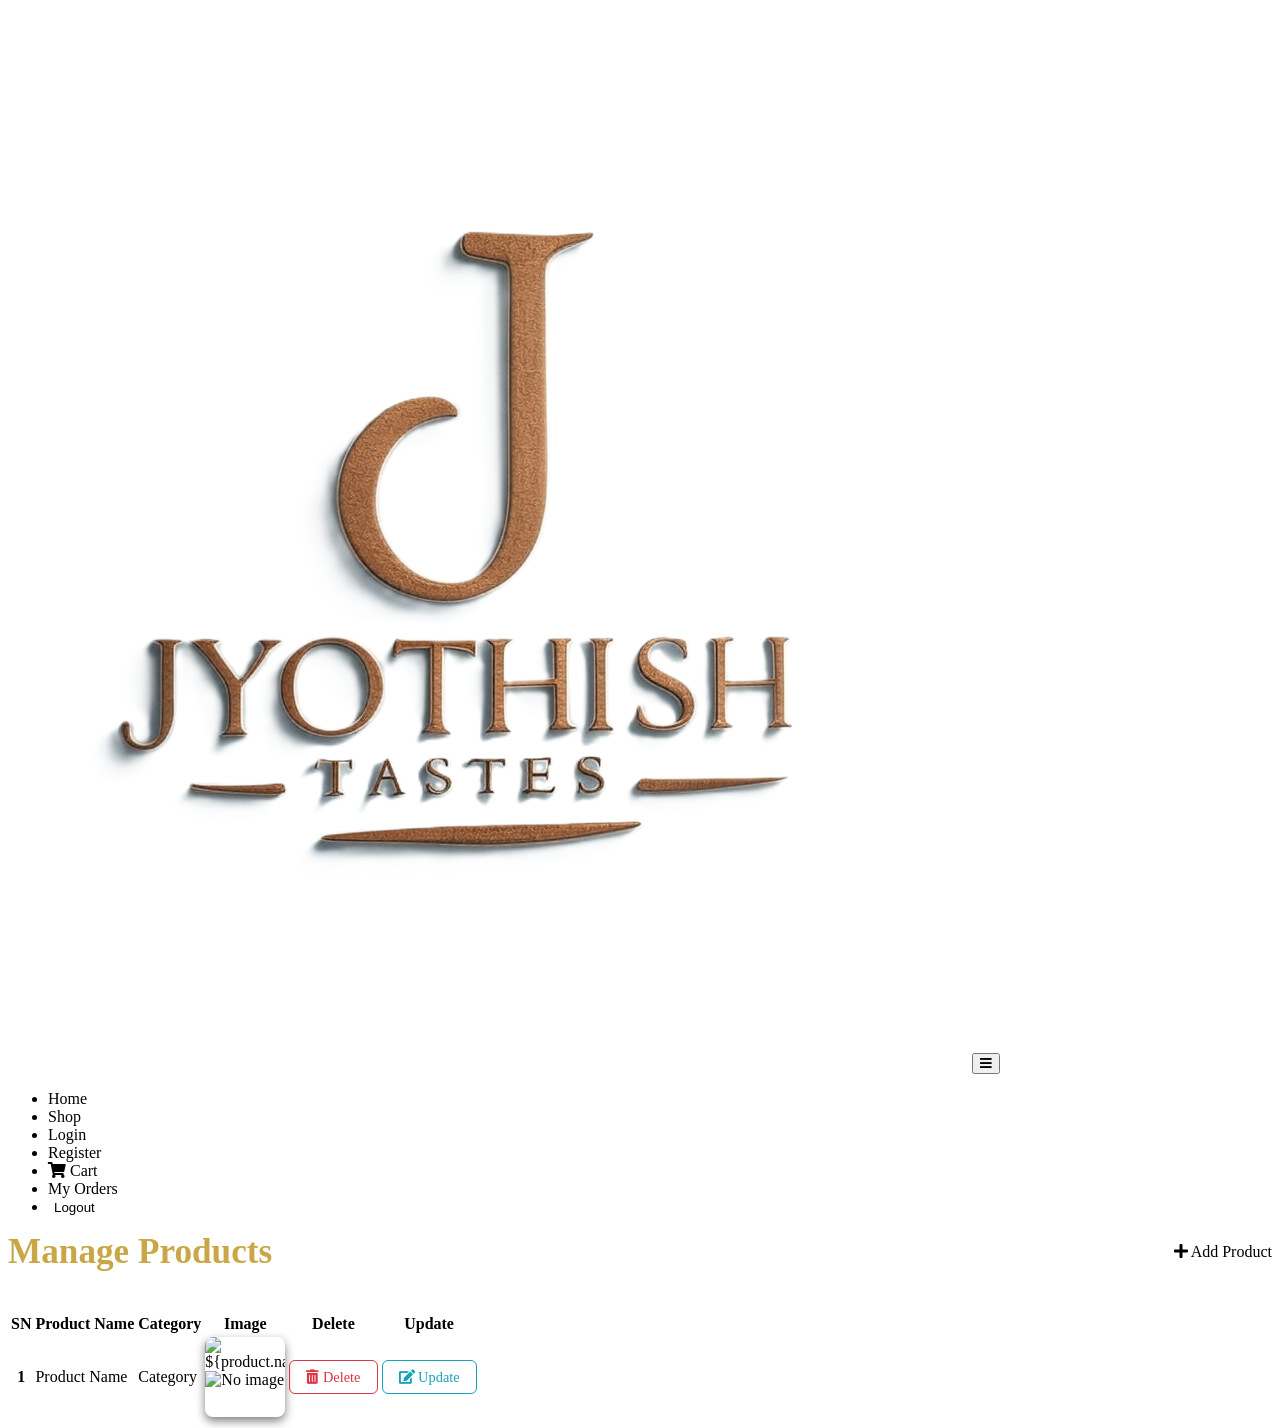
==== src/main/resources/templates/products.html @ 479d4d8f "Initial commit of Ecommerce1 project" ====
<!DOCTYPE html>
<html lang="en" xmlns:th="http://www.thymeleaf.org"
    xmlns:sec="http://www.thymeleaf.org/thymeleaf-extras-springsecurity6">

<head>
    <meta charset="UTF-8">
    <meta name="viewport" content="width=device-width, initial-scale=1.0">
    <title>TASTES - Manage Products</title>
    <link rel="stylesheet" href="https://use.fontawesome.com/releases/v5.7.0/css/all.css"
        integrity="sha384-lZN37f5QGtY3VHgisS14W3ExzMWZxybE1SJSEsQp9S+oqd12jhcu+A56Ebc1zFSJ" crossorigin="anonymous">
    <link href="https://fonts.googleapis.com/css2?family=Poppins:wght@300;400;500;600;700&display=swap"
        rel="stylesheet">
    <link rel="stylesheet" th:href="@{/css/style.css}">
    <style>

        body {
            padding-top: 100px;
        }

        .header-section {
            display: flex;
            justify-content: space-between;
            align-items: center;
            margin-bottom: 2.5rem;
            flex-wrap: wrap;
            gap: 1rem;
        }

        h2 {
            color: #C9A747;
            font-size: 2.2rem;
            margin: 0;
        }
        .image-container {
            width: 80px;
            height: 80px;
            overflow: hidden;
            border-radius: 8px;
            box-shadow: 0 4px 10px rgba(0, 0, 0, 0.5);
        }

        .image-container img {
            width: 100%;
            height: 100%;
            object-fit: cover;
        }

        .btn-sm {
            padding: 8px 16px;
            font-size: 0.9rem;
            border-radius: 6px;
        }

        .btn-outline-danger {
            border: 1px solid #dc3545;
            color: #dc3545;
            background: transparent;
        }

        .btn-outline-danger:hover {
            background: #dc3545;
            color: white;
        }

        .btn-outline-info {
            border: 1px solid #17a2b8;
            color: #17a2b8;
            background: transparent;
        }

        .btn-outline-info:hover {
            background: #17a2b8;
            color: white;
        }



        @media (max-width: 768px) {
            .navbar-toggler {
                display: block;
            }
            .navbar-nav {
                position: absolute;
                top: 100%;
                left: 0;
                width: 100%;
                background: #221C18;
                flex-direction: column;
                padding: 2rem 0;
                display: none;
                box-shadow: 0 12px 40px rgba(0, 0, 0, 0.5);
                gap: 1.5rem;
            }
        }
    </style>
</head>

<body>
    <nav class="navbar">
        <div class="container">
            <a class="navbar-brand" href="#"><img th:src="@{/images/logo.png}" src="../static/images/logo.png"
                    alt="TASTES" /></a>
            <button class="navbar-toggler"><i class="fas fa-bars"></i></button>
            <ul class="navbar-nav">
                <li class="nav-item"><a class="nav-link" th:href="@{/}">Home</a></li>
                <li class="nav-item"><a class="nav-link" th:href="@{/shop}">Shop</a></li>
                <li class="nav-item" sec:authorize="isAnonymous()"><a class="nav-link" th:href="@{/login}">Login</a>
                </li>
                <li class="nav-item" sec:authorize="isAnonymous()"><a class="nav-link"
                        th:href="@{/register}">Register</a></li>
                <li class="nav-item" sec:authorize="isAuthenticated()">
                    <a class="nav-link" th:href="@{/cart}">
                        <i class="fas fa-shopping-cart"></i> Cart
                    </a>
                </li>
                <li class="nav-item" sec:authorize="isAuthenticated()">
                    <a class="nav-link" th:href="@{/orders}">My Orders</a>
                </li>
                <li class="nav-item" sec:authorize="isAuthenticated()">
                    <form action="/logout" method="post" style="display: inline;">
                        <input type="hidden" th:name="${_csrf.parameterName}" th:value="${_csrf.token}" />
                        <button type="submit" class="nav-link"
                            style="background:none;border:none;cursor:pointer;">Logout</button>
                    </form>
                </li>
            </ul>
        </div>
    </nav>
    <div class="container">
        <div class="header-section">
            <h2>Manage Products</h2>
            <a th:href="@{/admin/products/add}" class="btn"><i class="fas fa-plus"></i> Add Product</a>
        </div>
        <div class="table-responsive">
            <table class="table">
                <thead>
                    <tr>
                        <th scope="col">SN</th>
                        <th scope="col">Product Name</th>
                        <th scope="col">Category</th>
                        <th scope="col">Image</th>
                        <th scope="col">Delete</th>
                        <th scope="col">Update</th>
                    </tr>
                </thead>
                <tbody>
                    <tr th:each="product, iStat : ${products}">
                        <th scope="row" th:text="${iStat.index + 1}">1</th>
                        <td th:text="${product.name}">Product Name</td>
                        <td th:text="${product.category.name}">Category</td>
                        <td>
                            <div class="image-container">
                                <img th:src="@{'/productImages/' + ${product.imageName}}" alt="${product.name}"
                                    th:unless="${product.imageName == null}">
                                <img th:if="${product.imageName == null}" src="/images/placeholder.jpg" alt="No image">
                            </div>
                        </td>
                        <td>
                            <a th:href="@{/admin/products/delete/{id}(id=${product.id})}"
                                class="btn btn-sm btn-outline-danger">
                                <i class="fas fa-trash-alt"></i> Delete
                            </a>
                        </td>
                        <td>
                            <a th:href="@{/admin/products/update/{id}(id=${product.id})}"
                                class="btn btn-sm btn-outline-info">
                                <i class="fas fa-edit"></i> Update
                            </a>
                        </td>
                    </tr>
                </tbody>
            </table>
        </div>
    </div>
    <script>
        document.querySelector('.navbar-toggler').addEventListener('click', () => {
            document.querySelector('.navbar-nav').classList.toggle('active');
        });
    </script>
</body>

</html>
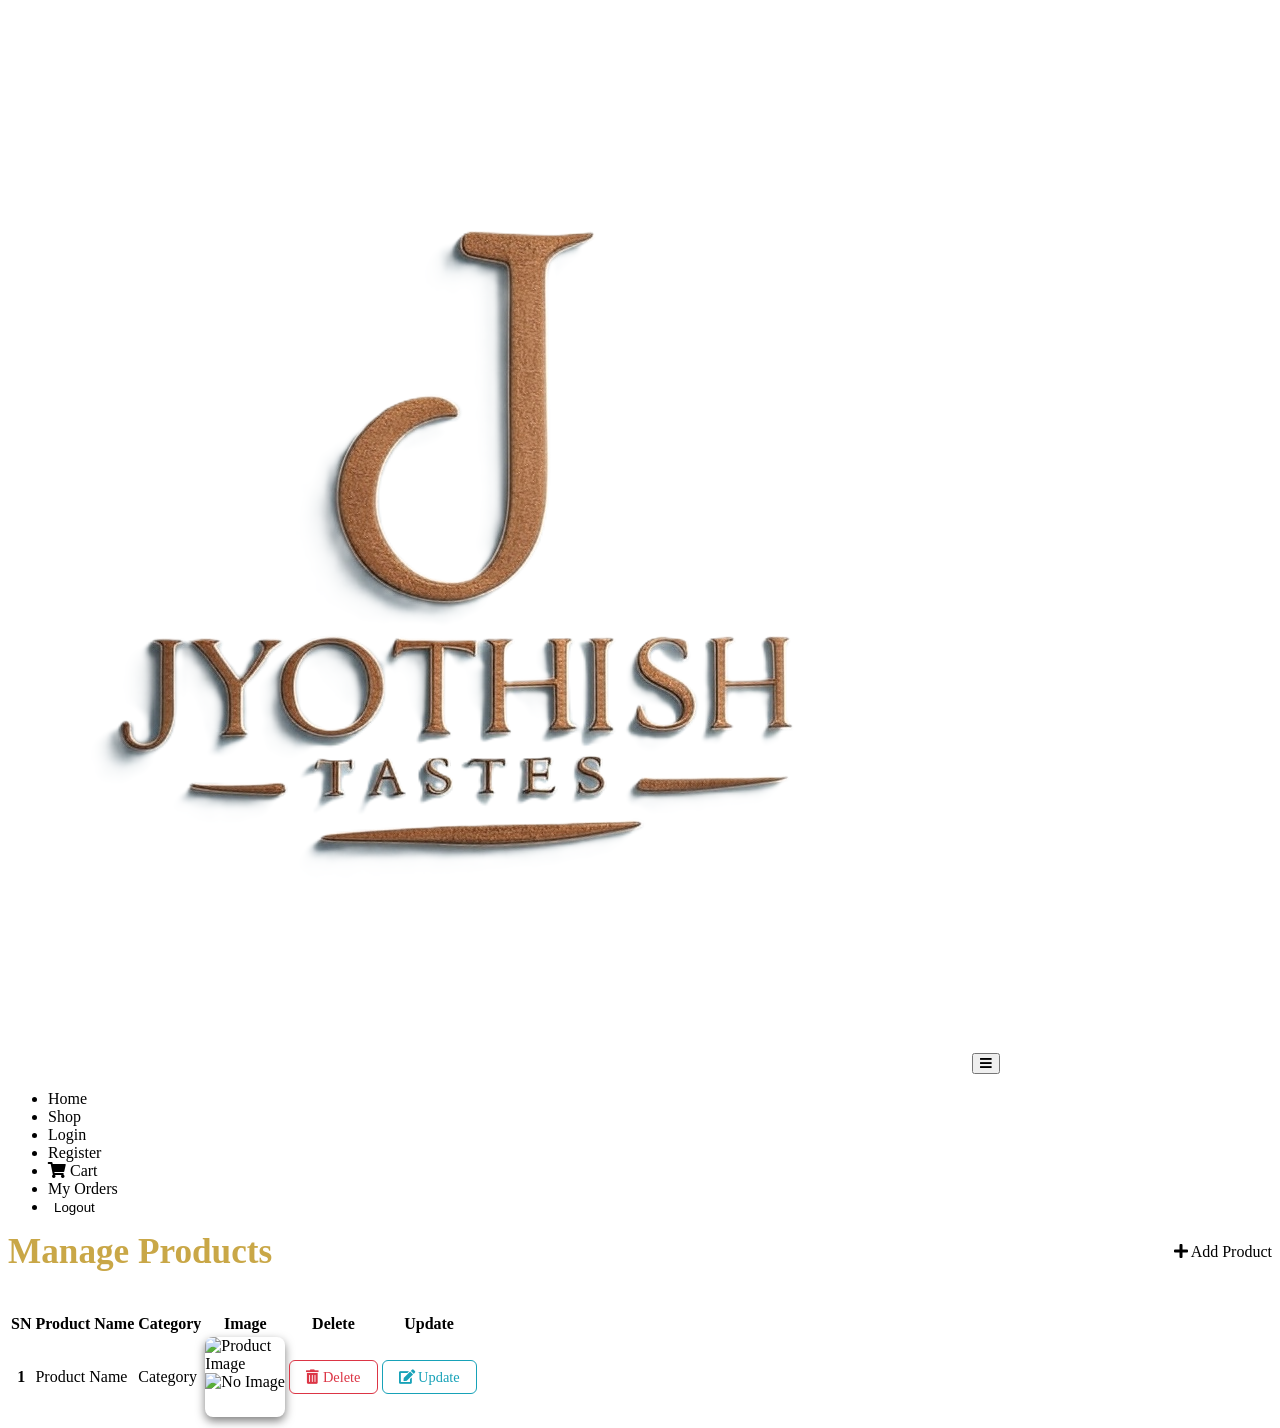
==== commit 993faa53: "Update products.html" ====
--- a/src/main/resources/templates/products.html
+++ b/src/main/resources/templates/products.html
@@ -12,7 +12,6 @@
         rel="stylesheet">
     <link rel="stylesheet" th:href="@{/css/style.css}">
     <style>
-
         body {
             padding-top: 100px;
         }
@@ -31,6 +30,7 @@
             font-size: 2.2rem;
             margin: 0;
         }
+
         .image-container {
             width: 80px;
             height: 80px;
@@ -79,6 +79,7 @@
             .navbar-toggler {
                 display: block;
             }
+
             .navbar-nav {
                 position: absolute;
                 top: 100%;
@@ -150,9 +151,10 @@
                         <td th:text="${product.category.name}">Category</td>
                         <td>
                             <div class="image-container">
-                                <img th:src="@{'/productImages/' + ${product.imageName}}" alt="${product.name}"
-                                    th:unless="${product.imageName == null}">
-                                <img th:if="${product.imageName == null}" src="/images/placeholder.jpg" alt="No image">
+                                <img th:if="${product.imageName != null}" th:src="${product.imageName}"
+                                    alt="Product Image">
+
+                                <img th:if="${product.imageName == null}" src="/images/placeholder.jpg" alt="No Image">
                             </div>
                         </td>
                         <td>
@@ -179,4 +181,4 @@
     </script>
 </body>
 
-</html>+</html>
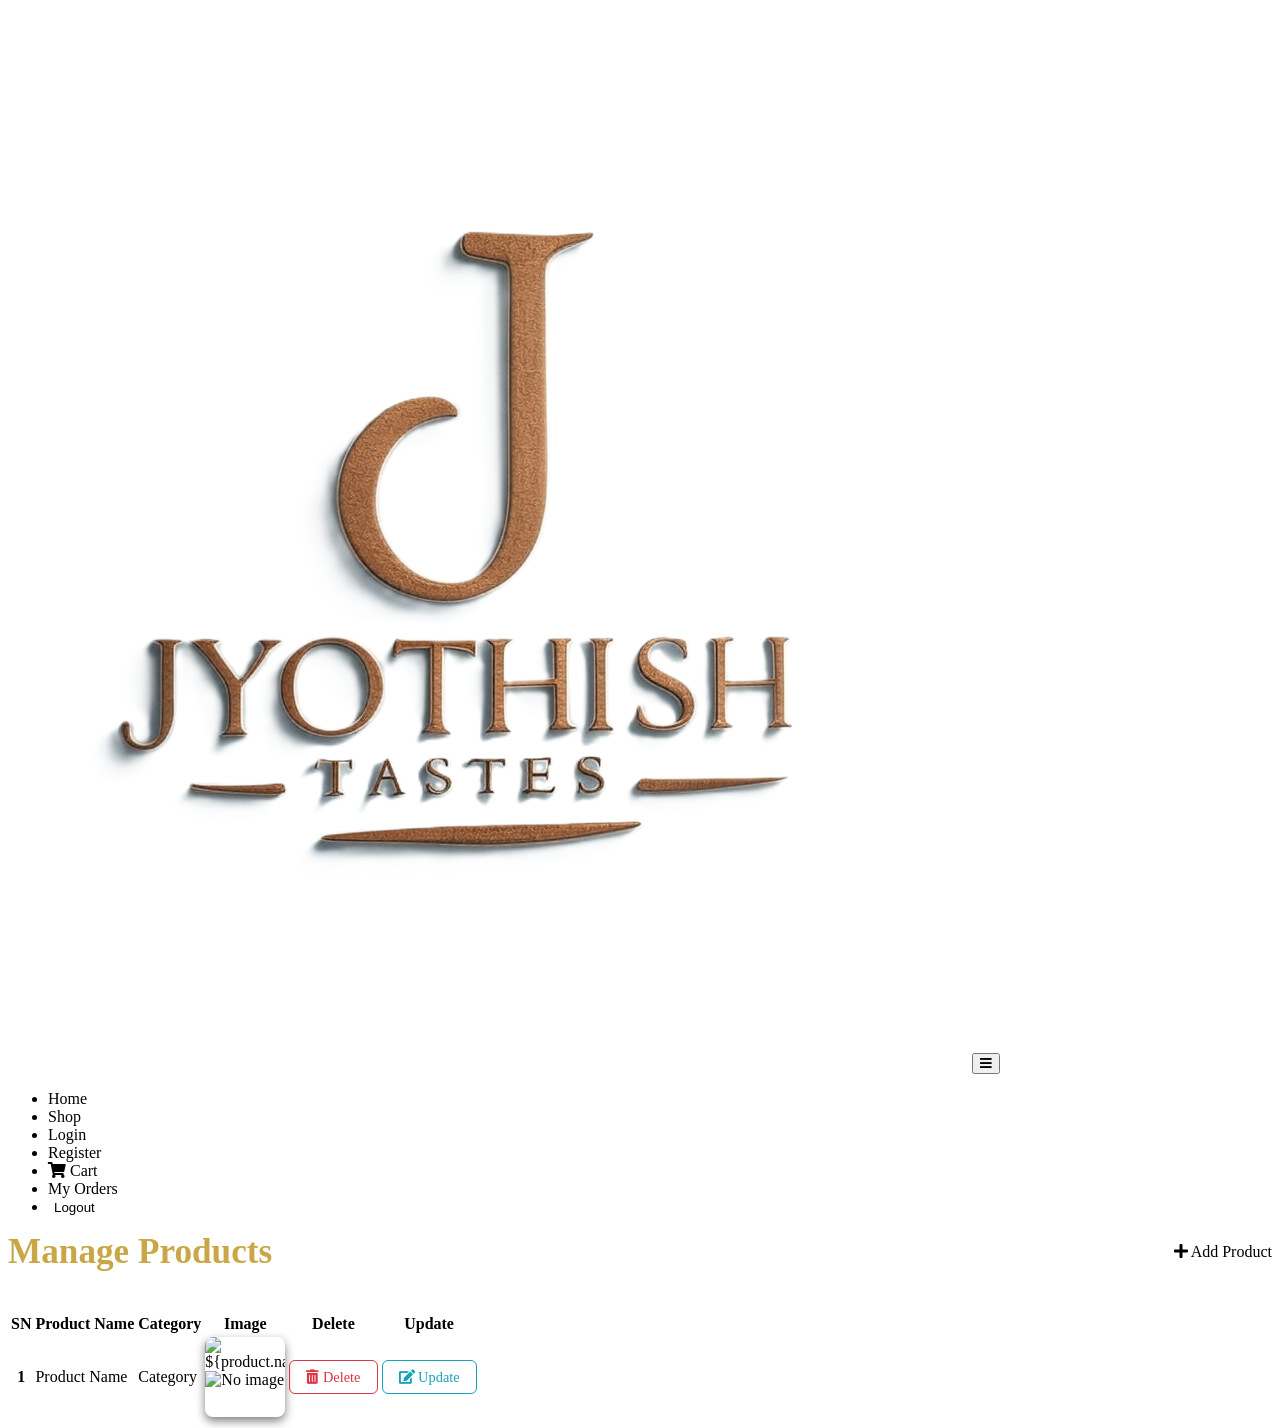
==== commit 14233cc2: "Update products.html" ====
--- a/src/main/resources/templates/products.html
+++ b/src/main/resources/templates/products.html
@@ -151,10 +151,9 @@
                         <td th:text="${product.category.name}">Category</td>
                         <td>
                             <div class="image-container">
-                                <img th:if="${product.imageName != null}" th:src="${product.imageName}"
-                                    alt="Product Image">
-
-                                <img th:if="${product.imageName == null}" src="/images/placeholder.jpg" alt="No Image">
+                                <img th:src="@{'/productImages/' + ${product.imageName}}" alt="${product.name}"
+                                    th:unless="${product.imageName == null}">
+                                <img th:if="${product.imageName == null}" src="/images/placeholder.jpg" alt="No image">
                             </div>
                         </td>
                         <td>
